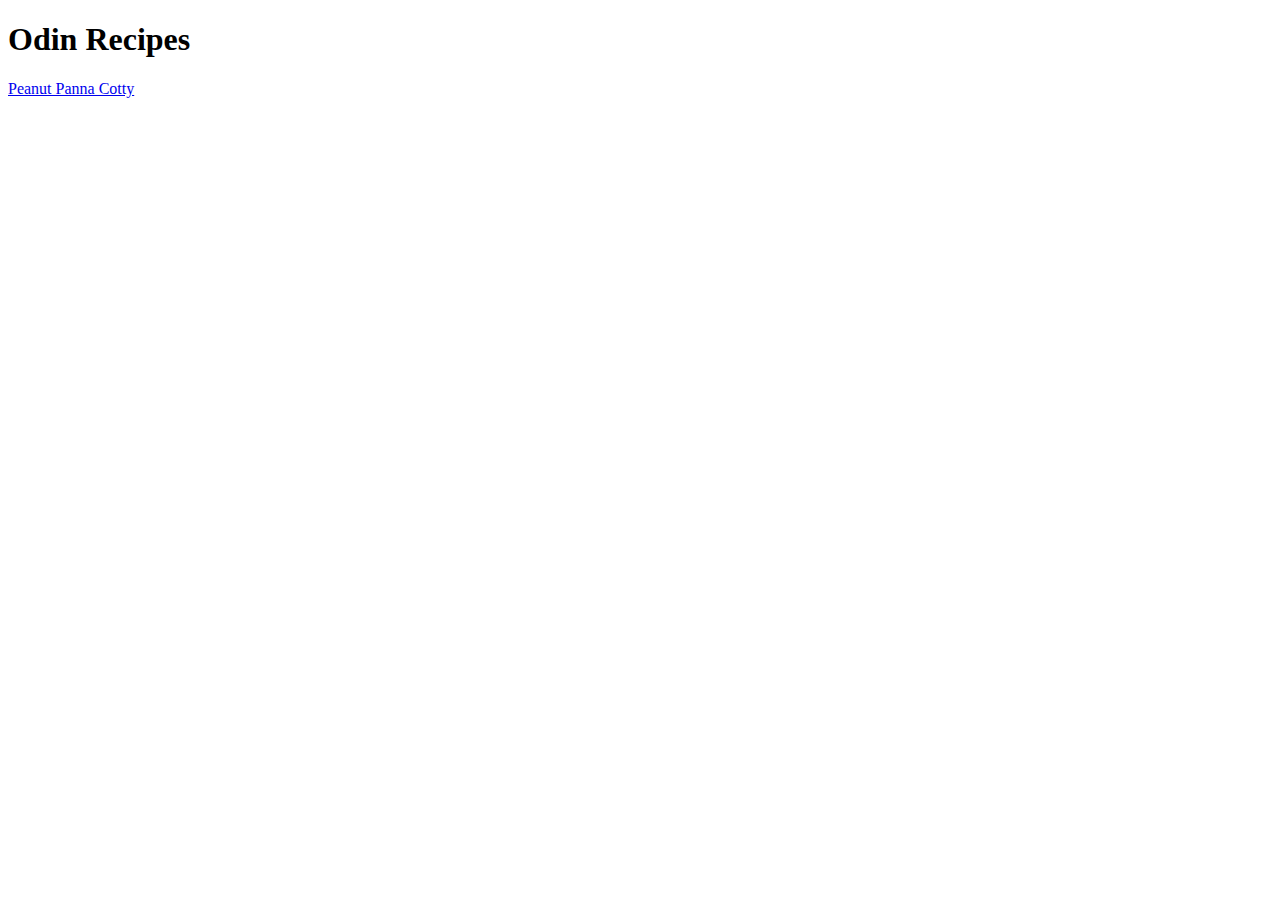
==== index.html @ 5d9059aa "Move index back to main, add boiler for html" ====
<!DOCTYPE html>
<html lang="en">
<head>
    <meta charset="UTF-8">
    <meta name="viewport" content="width=device-width, initial-scale=1.0">
    <title>Impress-ipes</title>
</head>
<body>
    <h1>Odin Recipes</h1>
    <a href="peanut-panna.html">Peanut Panna Cotty</a>
</body>
</html>
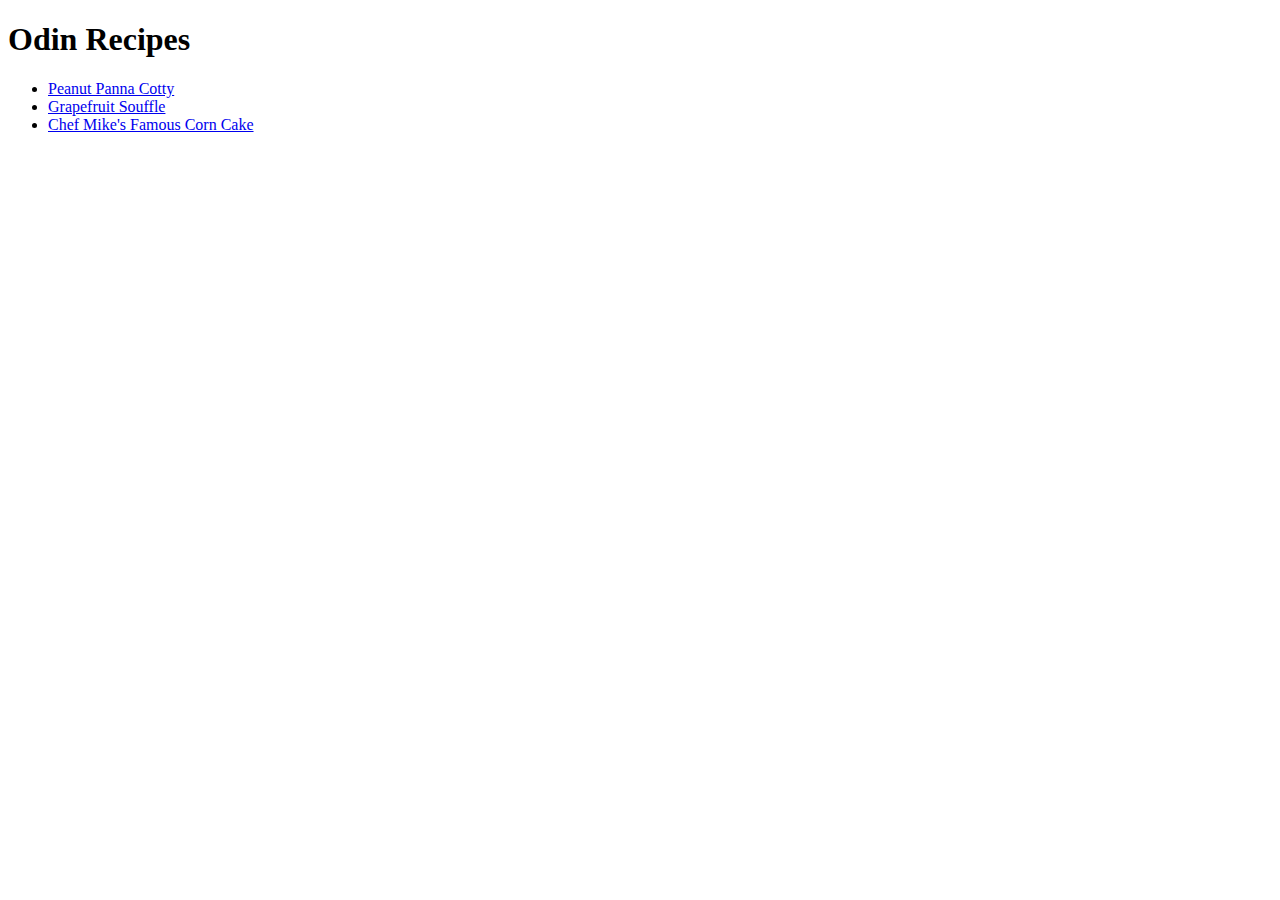
==== commit 3da9cd9a: "Add recipes and links to index" ====
--- a/index.html
+++ b/index.html
@@ -7,6 +7,10 @@
 </head>
 <body>
     <h1>Odin Recipes</h1>
-    <a href="peanut-panna.html">Peanut Panna Cotty</a>
+    <ul>
+        <li><a href="recipes/peanut-panna.html">Peanut Panna Cotty</a></li>
+        <li><a href="recipes/grapefruit-souffle.html">Grapefruit Souffle</a></li>
+        <li><a href="recipes/corn-cake.html">Chef Mike's Famous Corn Cake</a></li>
+    </ul>
 </body>
 </html>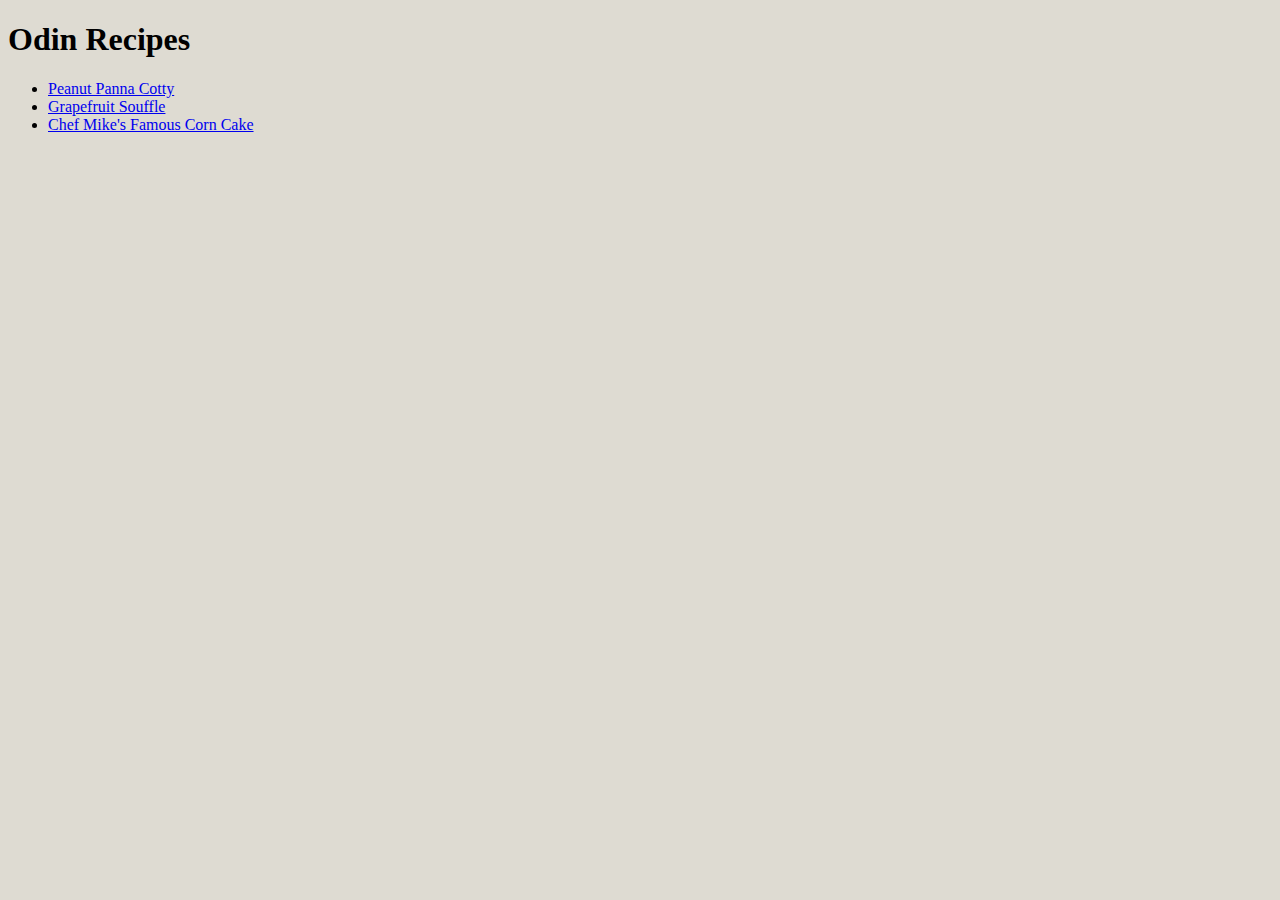
==== commit 67befee9: "add stylesheet and receipe htmls" ====
--- a/index.html
+++ b/index.html
@@ -4,6 +4,7 @@
     <meta charset="UTF-8">
     <meta name="viewport" content="width=device-width, initial-scale=1.0">
     <title>Impress-ipes</title>
+    <link href="style.css" rel="stylesheet">
 </head>
 <body>
     <h1>Odin Recipes</h1>
--- a/style.css
+++ b/style.css
@@ -0,0 +1,3 @@
+* {
+    background-color: #dedbd2;
+}